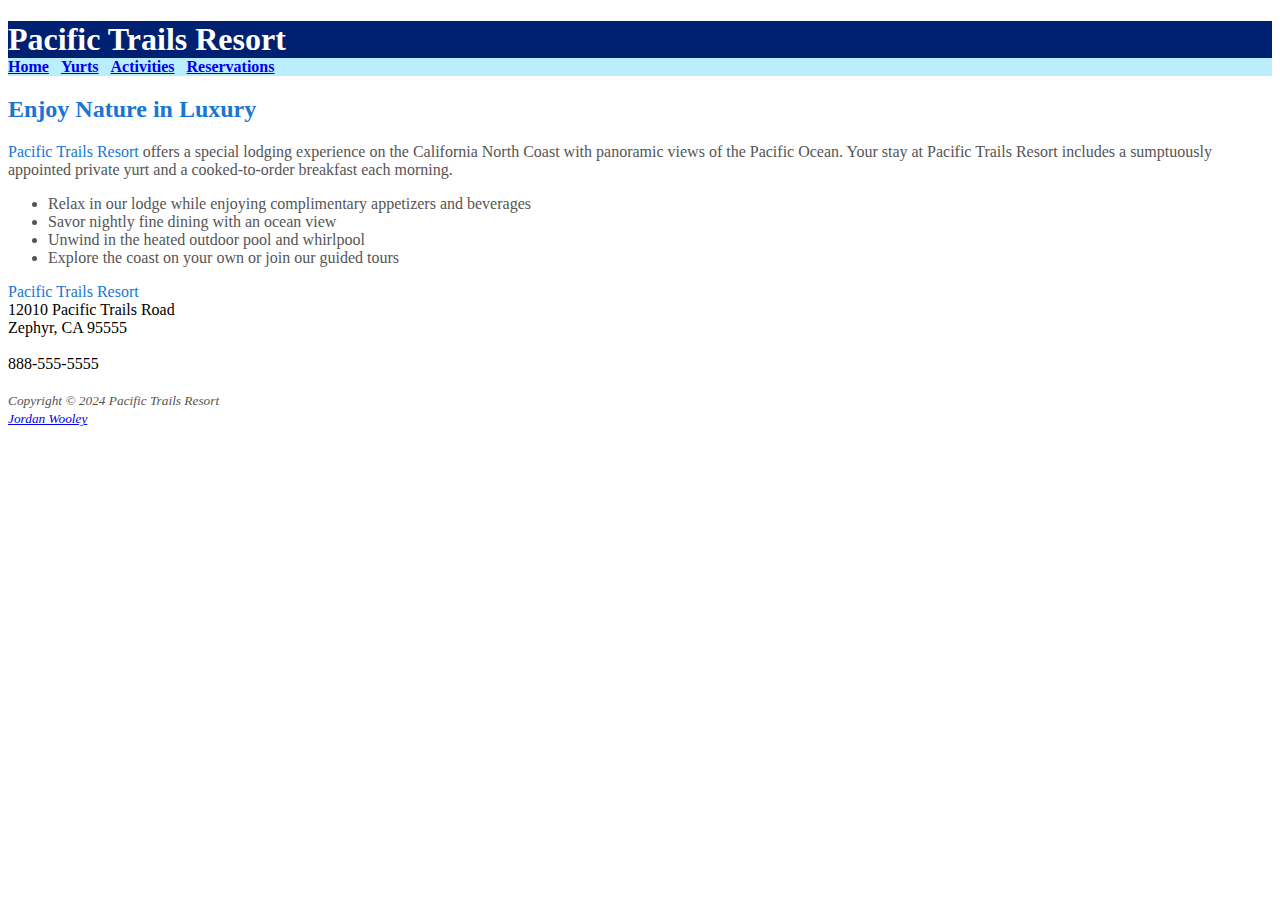
==== index.html @ 6093a0ea "add home page, yurts page with basic css" ====
<!DOCTYPE html>
<html lang="en">
  <head>
    <link rel="stylesheet" href="css/pacific.css" />
    <meta charset="utf-8" />
    <title>Pacific Trails Resort</title>
  </head>

  <body>
    <header>
      <h1>Pacific Trails Resort</h1>
    </header>

    <nav>
      <a href="index.html"><b>Home</b></a> &nbsp;
      <a href="yurts.html"><b>Yurts</b></a> &nbsp;
      <a href="#"><b>Activities</b></a> &nbsp;
      <a href="#"><b>Reservations</b></a>
    </nav>

    <main>
      <h2>Enjoy Nature in Luxury</h2>
      <p>
        <span class="resort">Pacific Trails Resort</span> offers a special
        lodging experience on the California North Coast with panoramic views of
        the Pacific Ocean. Your stay at Pacific Trails Resort includes a
        sumptuously appointed private yurt and a cooked-to-order breakfast each
        morning.
      </p>
      <ul>
        <li>
          Relax in our lodge while enjoying complimentary appetizers and
          beverages
        </li>
        <li>Savor nightly fine dining with an ocean view</li>
        <li>Unwind in the heated outdoor pool and whirlpool</li>
        <li>Explore the coast on your own or join our guided tours</li>
      </ul>

      <div class="contact">
        <span class="resort">Pacific Trails Resort</span> <br />
        12010 Pacific Trails Road <br />
        Zephyr, CA 95555 <br /><br />
        888-555-5555 <br /><br />
      </div>
    </main>

    <footer>
      <i>
        <small>
          Copyright © 2024 Pacific Trails Resort<br />
          <a href="mailto:jordanwooley95@gmail.com">Jordan Wooley</a>
        </small>
      </i>
    </footer>
  </body>
</html>
---- css/pacific.css ----
body {
  background-color: white;
  color: #555555;
}

h1 {
  background-color: #002171;
  color: #ffffff;
  margin-bottom: 0;
}

nav {
  background-color: #bbeefd;
  color: white;
}

h2 {
  color: #1976d2;
}

dt {
  color: #002171;
}

.resort {
  color: #1976d2;
}

.contact {
  color: black;
}
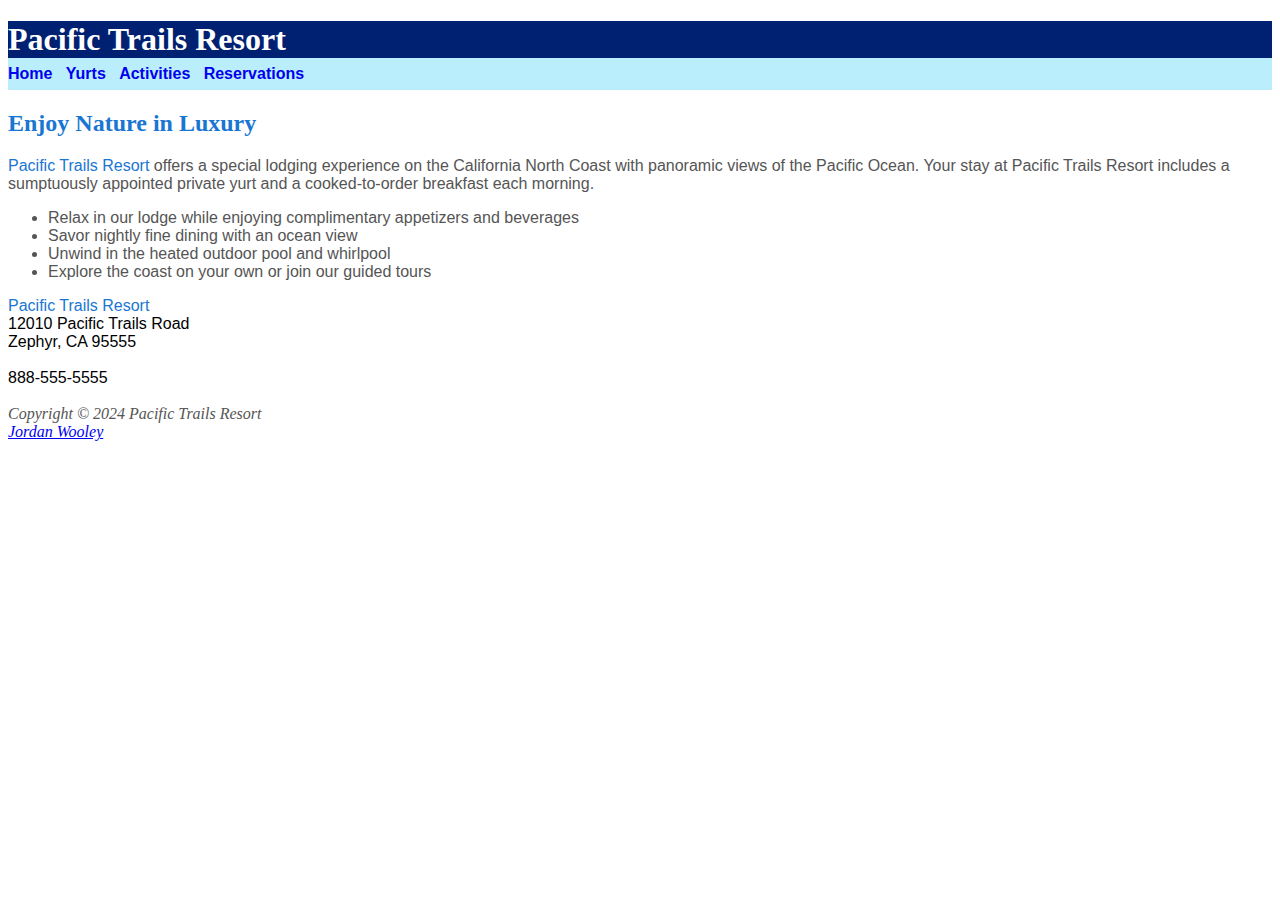
==== commit 9d621301: "add images, more css, activities page and ignore file" ====
--- a/index.html
+++ b/index.html
@@ -14,7 +14,7 @@
     <nav>
       <a href="index.html"><b>Home</b></a> &nbsp;
       <a href="yurts.html"><b>Yurts</b></a> &nbsp;
-      <a href="#"><b>Activities</b></a> &nbsp;
+      <a href="activities.html"><b>Activities</b></a> &nbsp;
       <a href="#"><b>Reservations</b></a>
     </nav>
 
@@ -46,12 +46,8 @@
     </main>
 
     <footer>
-      <i>
-        <small>
-          Copyright © 2024 Pacific Trails Resort<br />
-          <a href="mailto:jordanwooley95@gmail.com">Jordan Wooley</a>
-        </small>
-      </i>
+      Copyright © 2024 Pacific Trails Resort<br />
+      <a href="mailto:jordanwooley95@gmail.com">Jordan Wooley</a>
     </footer>
   </body>
 </html>
--- a/css/pacific.css
+++ b/css/pacific.css
@@ -1,25 +1,44 @@
 body {
   background-color: white;
   color: #555555;
+  font-family: Arial, Helvetica, sans-serif;
 }
 
 h1 {
   background-color: #002171;
   color: #ffffff;
   margin-bottom: 0;
+  font-family: Georgia, "Times New Roman", Times, serif;
 }
 
 nav {
   background-color: #bbeefd;
   color: white;
+  font-weight: bold;
+  line-height: 200%;
+}
+
+nav a {
+  text-decoration: none;
 }
 
 h2 {
   color: #1976d2;
+  font-family: Georgia, "Times New Roman", Times, serif;
+}
+
+h3 {
+  color: #000033;
+  font-family: Georgia, "Times New Roman", Times, serif;
 }
 
 dt {
   color: #002171;
+}
+
+footer {
+  font-style: italic;
+  font-family: Georgia, "Times New Roman", Times, serif;
 }
 
 .resort {
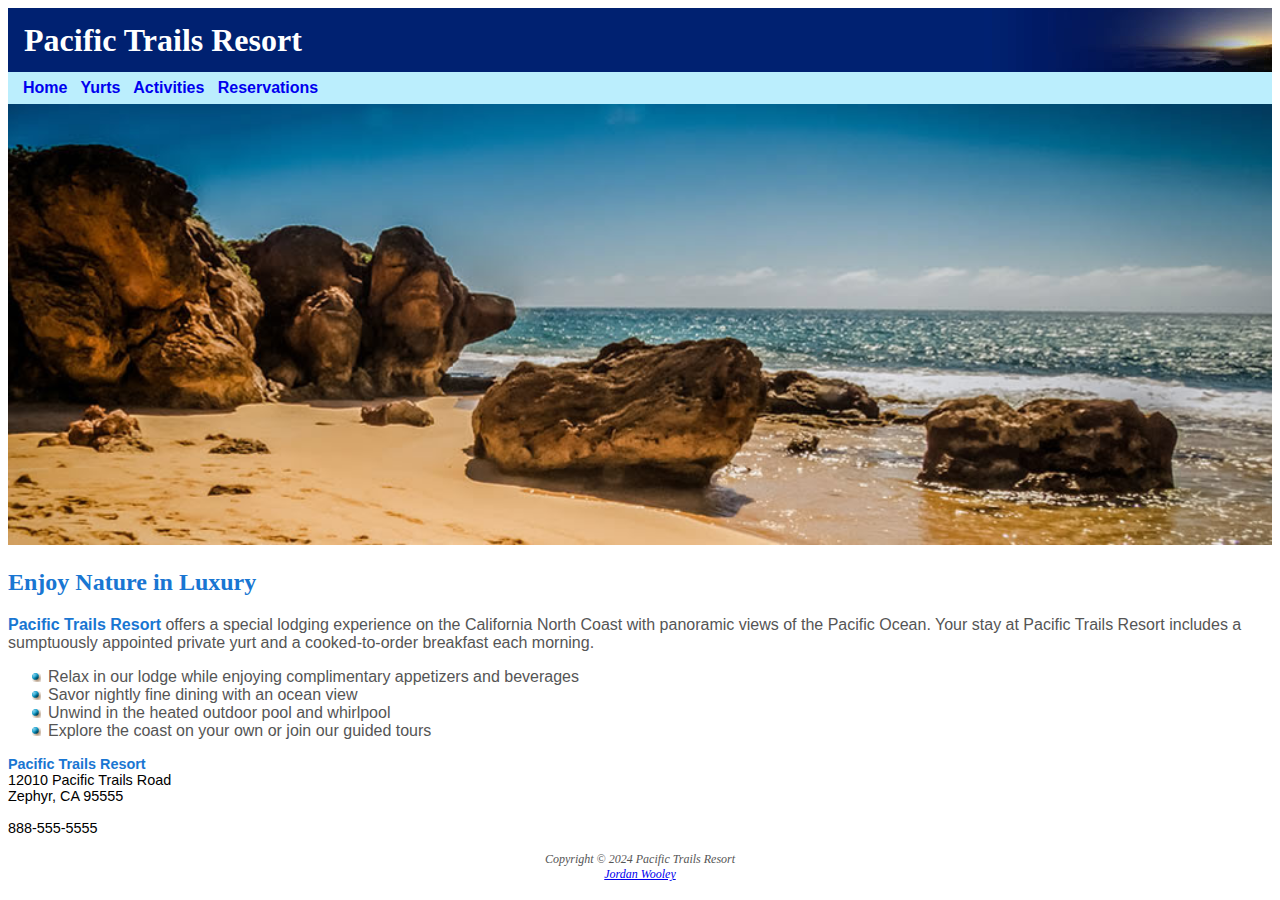
==== commit 149a5787: "more css and images" ====
--- a/index.html
+++ b/index.html
@@ -12,11 +12,14 @@
     </header>
 
     <nav>
-      <a href="index.html"><b>Home</b></a> &nbsp;
-      <a href="yurts.html"><b>Yurts</b></a> &nbsp;
-      <a href="activities.html"><b>Activities</b></a> &nbsp;
-      <a href="#"><b>Reservations</b></a>
+      <a href="index.html">Home</a> &nbsp; <a href="yurts.html">Yurts</a> &nbsp;
+      <a href="activities.html">Activities</a> &nbsp;
+      <a href="#">Reservations</a>
     </nav>
+
+    <div>
+      <img src="images/coast.jpg" alt="coast" id="coast" />
+    </div>
 
     <main>
       <h2>Enjoy Nature in Luxury</h2>
--- a/css/pacific.css
+++ b/css/pacific.css
@@ -5,13 +5,24 @@
 }
 
 h1 {
-  background-color: #002171;
   color: #ffffff;
   margin-bottom: 0;
+  margin-top: 0;
   font-family: Georgia, "Times New Roman", Times, serif;
 }
 
+header {
+  background-color: #002171;
+  background-image: url("../images/sunset.jpg");
+  background-repeat: no-repeat;
+  background-position: right;
+  line-height: 400%;
+  text-indent: 1em;
+  width: 100%;
+}
+
 nav {
+  padding-left: 15px;
   background-color: #bbeefd;
   color: white;
   font-weight: bold;
@@ -39,12 +50,24 @@
 footer {
   font-style: italic;
   font-family: Georgia, "Times New Roman", Times, serif;
+  font-size: 75%;
+  text-align: center;
+}
+
+ul {
+  list-style-image: url(../images/marker.gif);
 }
 
 .resort {
   color: #1976d2;
+  font-weight: bold;
 }
 
 .contact {
   color: black;
+  font-size: 90%;
 }
+
+#coast {
+  width: 100%;
+}
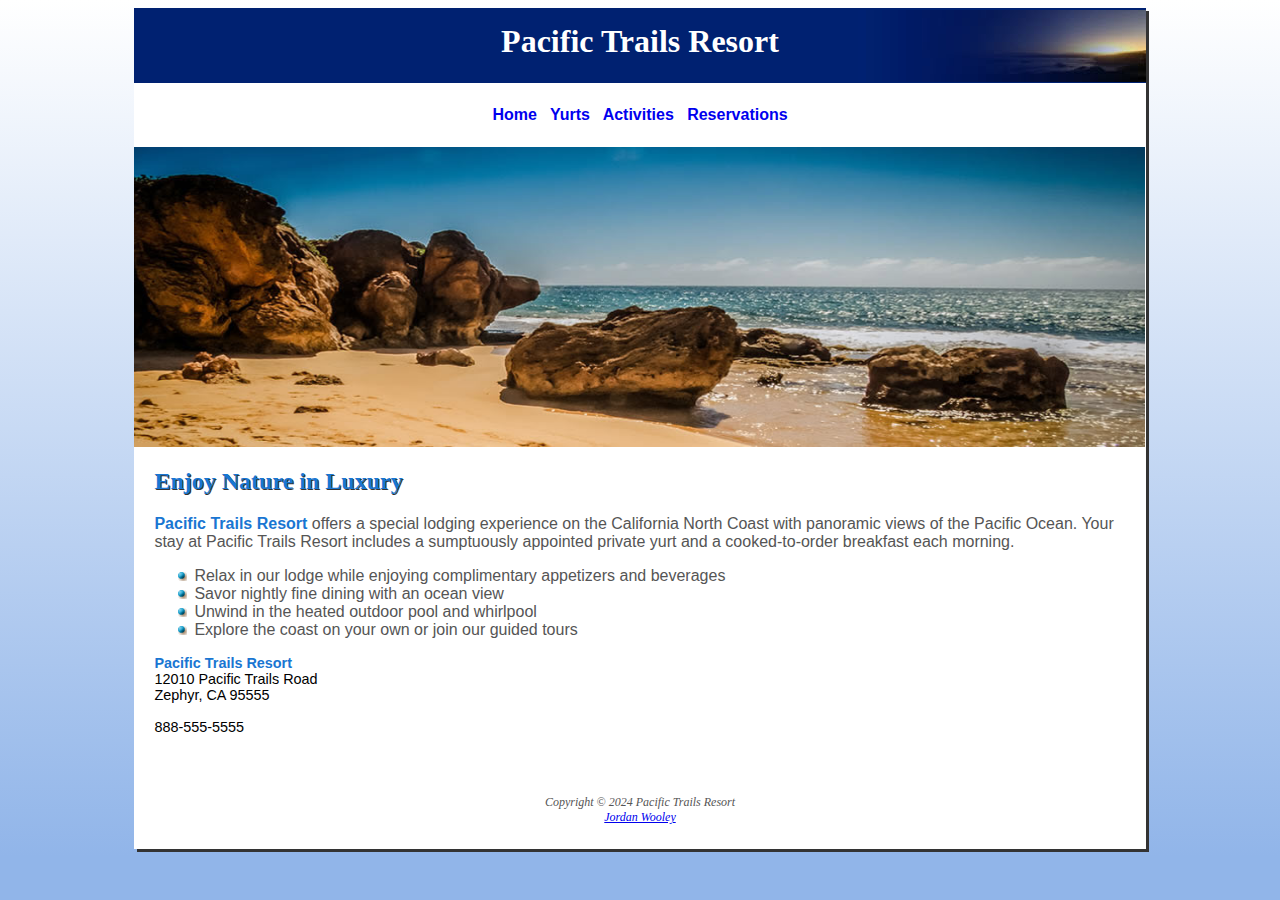
==== commit 1ed9693d: "add more css and formatting" ====
--- a/index.html
+++ b/index.html
@@ -5,52 +5,52 @@
     <meta charset="utf-8" />
     <title>Pacific Trails Resort</title>
   </head>
+  <body>
+    <div id="wrapper">
+      <header>
+        <h1>Pacific Trails Resort</h1>
+      </header>
 
-  <body>
-    <header>
-      <h1>Pacific Trails Resort</h1>
-    </header>
+      <nav>
+        <a href="index.html">Home</a> &nbsp;
+        <a href="yurts.html">Yurts</a> &nbsp;
+        <a href="activities.html">Activities</a> &nbsp;
+        <a href="#">Reservations</a>
+      </nav>
 
-    <nav>
-      <a href="index.html">Home</a> &nbsp; <a href="yurts.html">Yurts</a> &nbsp;
-      <a href="activities.html">Activities</a> &nbsp;
-      <a href="#">Reservations</a>
-    </nav>
+      <div id="homeHero"></div>
 
-    <div>
-      <img src="images/coast.jpg" alt="coast" id="coast" />
+      <main>
+        <h2>Enjoy Nature in Luxury</h2>
+        <p>
+          <span class="resort">Pacific Trails Resort</span> offers a special
+          lodging experience on the California North Coast with panoramic views
+          of the Pacific Ocean. Your stay at Pacific Trails Resort includes a
+          sumptuously appointed private yurt and a cooked-to-order breakfast
+          each morning.
+        </p>
+        <ul>
+          <li>
+            Relax in our lodge while enjoying complimentary appetizers and
+            beverages
+          </li>
+          <li>Savor nightly fine dining with an ocean view</li>
+          <li>Unwind in the heated outdoor pool and whirlpool</li>
+          <li>Explore the coast on your own or join our guided tours</li>
+        </ul>
+
+        <div class="contact">
+          <span class="resort">Pacific Trails Resort</span> <br />
+          12010 Pacific Trails Road <br />
+          Zephyr, CA 95555 <br /><br />
+          888-555-5555 <br /><br />
+        </div>
+      </main>
+
+      <footer>
+        Copyright © 2024 Pacific Trails Resort<br />
+        <a href="mailto:jordanwooley95@gmail.com">Jordan Wooley</a>
+      </footer>
     </div>
-
-    <main>
-      <h2>Enjoy Nature in Luxury</h2>
-      <p>
-        <span class="resort">Pacific Trails Resort</span> offers a special
-        lodging experience on the California North Coast with panoramic views of
-        the Pacific Ocean. Your stay at Pacific Trails Resort includes a
-        sumptuously appointed private yurt and a cooked-to-order breakfast each
-        morning.
-      </p>
-      <ul>
-        <li>
-          Relax in our lodge while enjoying complimentary appetizers and
-          beverages
-        </li>
-        <li>Savor nightly fine dining with an ocean view</li>
-        <li>Unwind in the heated outdoor pool and whirlpool</li>
-        <li>Explore the coast on your own or join our guided tours</li>
-      </ul>
-
-      <div class="contact">
-        <span class="resort">Pacific Trails Resort</span> <br />
-        12010 Pacific Trails Road <br />
-        Zephyr, CA 95555 <br /><br />
-        888-555-5555 <br /><br />
-      </div>
-    </main>
-
-    <footer>
-      Copyright © 2024 Pacific Trails Resort<br />
-      <a href="mailto:jordanwooley95@gmail.com">Jordan Wooley</a>
-    </footer>
   </body>
 </html>
--- a/css/pacific.css
+++ b/css/pacific.css
@@ -1,7 +1,14 @@
 body {
-  background-color: white;
+  background-color: #91b5e9;
+  background-image: linear-gradient(to bottom, #ffffff, #91b5e9);
+  background-repeat: no-repeat;
   color: #555555;
   font-family: Arial, Helvetica, sans-serif;
+}
+
+main {
+  padding: 1px 20px 20px 20px;
+  display: block;
 }
 
 h1 {
@@ -16,17 +23,18 @@
   background-image: url("../images/sunset.jpg");
   background-repeat: no-repeat;
   background-position: right;
-  line-height: 400%;
-  text-indent: 1em;
-  width: 100%;
+  padding-top: 15px;
+  height: 60px;
+  text-align: center;
 }
 
 nav {
-  padding-left: 15px;
-  background-color: #bbeefd;
+  background-color: white;
   color: white;
   font-weight: bold;
   line-height: 200%;
+  text-align: center;
+  padding: 1em;
 }
 
 nav a {
@@ -35,6 +43,7 @@
 
 h2 {
   color: #1976d2;
+  text-shadow: 1px 1px 0 #333333;
   font-family: Georgia, "Times New Roman", Times, serif;
 }
 
@@ -52,6 +61,7 @@
   font-family: Georgia, "Times New Roman", Times, serif;
   font-size: 75%;
   text-align: center;
+  padding: 2em;
 }
 
 ul {
@@ -71,3 +81,34 @@
 #coast {
   width: 100%;
 }
+
+#wrapper {
+  width: 80%;
+  margin-left: auto;
+  margin-right: auto;
+  background-color: white;
+  min-width: 960px;
+  max-width: 2048px;
+  box-shadow: 3px 3px 0 #333333;
+}
+
+#homeHero {
+  background-image: url(../images/coast.jpg);
+  background-repeat: no-repeat;
+  background-size: 100% 100%;
+  height: 300px;
+}
+
+#yurtsHero {
+  background-image: url(../images/yurt.jpg);
+  background-repeat: no-repeat;
+  background-size: 100% 100%;
+  height: 300px;
+}
+
+#activitiesHero {
+  background-image: url(../images/trail.jpg);
+  background-repeat: no-repeat;
+  background-size: 100% 100%;
+  height: 300px;
+}
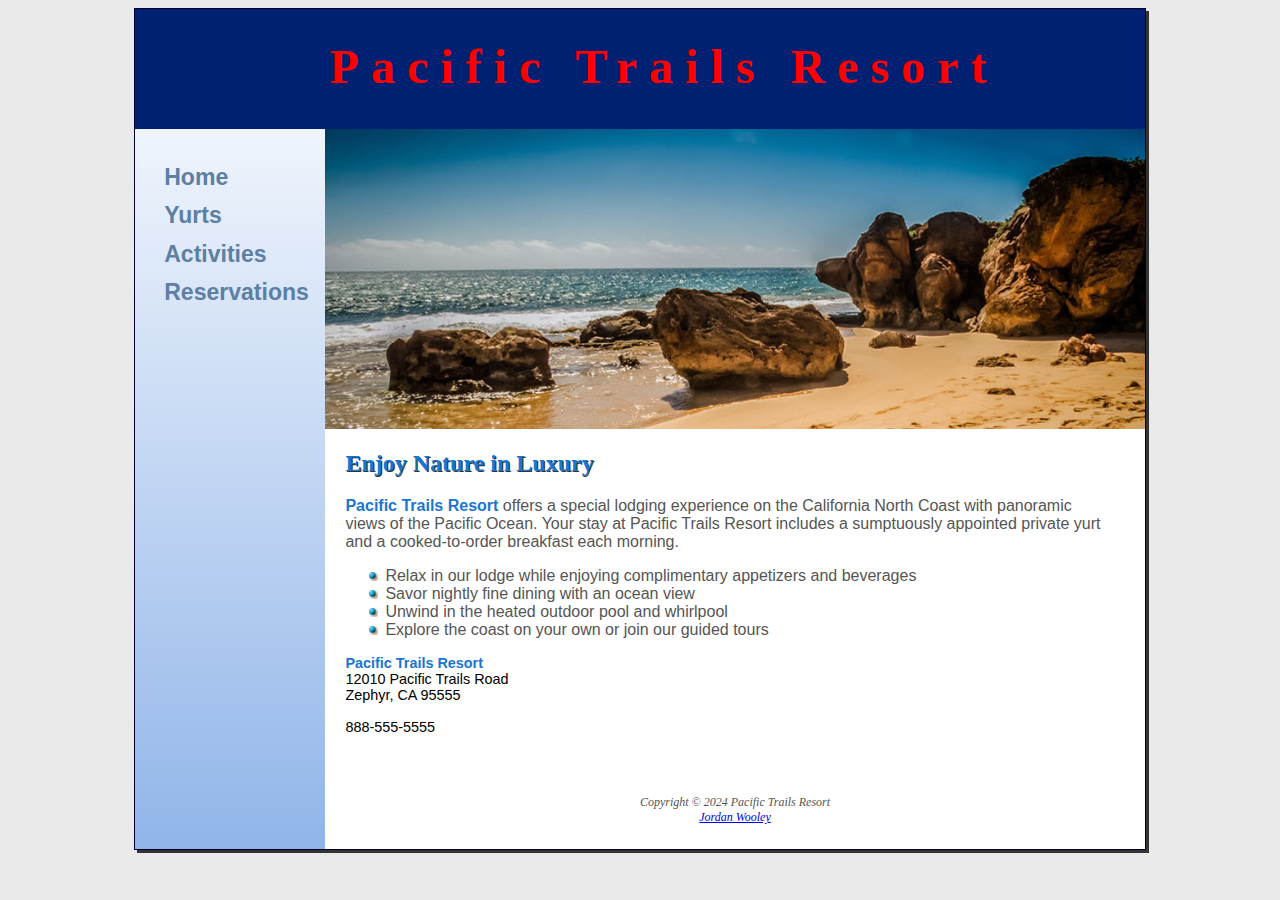
==== commit a6c29f52: "lab5" ====
--- a/index.html
+++ b/index.html
@@ -8,14 +8,16 @@
   <body>
     <div id="wrapper">
       <header>
-        <h1>Pacific Trails Resort</h1>
+        <h1><a href="index.html">Pacific Trails Resort </a></h1>
       </header>
 
       <nav>
-        <a href="index.html">Home</a> &nbsp;
-        <a href="yurts.html">Yurts</a> &nbsp;
-        <a href="activities.html">Activities</a> &nbsp;
-        <a href="#">Reservations</a>
+        <ul>
+          <li><a href="index.html">Home</a></li>
+          <li><a href="yurts.html">Yurts</a></li>
+          <li><a href="activities.html">Activities</a></li>
+          <li><a href="#">Reservations</a></li>
+        </ul>
       </nav>
 
       <div id="homeHero"></div>
--- a/css/pacific.css
+++ b/css/pacific.css
@@ -1,44 +1,99 @@
+* {
+  box-sizing: border-box;
+}
+
 body {
-  background-color: #91b5e9;
-  background-image: linear-gradient(to bottom, #ffffff, #91b5e9);
-  background-repeat: no-repeat;
+  background-color: #eaeaea;
   color: #555555;
   font-family: Arial, Helvetica, sans-serif;
 }
 
 main {
-  padding: 1px 20px 20px 20px;
+  background-color: #ffffff;
+  margin-left: 190px;
+  padding: 1px 30px 20px 20px;
   display: block;
+  overflow: auto;
+}
+
+header {
+  background-color: #002171;
+  padding-top: 30px;
+  padding-left: 3em;
+  height: 120px;
+  text-align: center;
+}
+header a {
+  text-decoration: none;
+}
+
+header a:link {
+  color: red;
+}
+
+header a:visited {
+  color: #ffffff;
+}
+
+header a:hover {
+  color: #91b5e9;
+}
+
+header a:active {
+  color: white;
+}
+
+section {
+  float: left;
+  width: 33%;
+  padding-left: 2em;
+  padding-right: 2em;
+}
+
+nav ul {
+  list-style-type: none;
+  margin: 0;
+  padding-left: 0;
+  font-size: 1.2em;
+}
+
+nav {
+  width: 160px;
+  color: white;
+  font-weight: bold;
+  line-height: 200%;
+  float: left;
+  padding: 1.5em;
+  font-size: 120%;
+}
+
+nav a {
+  text-decoration: none;
+}
+
+nav a:link {
+  color: #5c7fa3;
+}
+
+nav a:visited {
+  color: #344873;
+}
+
+nav a:hover {
+  color: #a52a2a;
+}
+
+nav a:active {
+  color: white;
 }
 
 h1 {
+  font-size: 3em;
+  letter-spacing: 0.25em;
   color: #ffffff;
   margin-bottom: 0;
   margin-top: 0;
   font-family: Georgia, "Times New Roman", Times, serif;
-}
-
-header {
-  background-color: #002171;
-  background-image: url("../images/sunset.jpg");
-  background-repeat: no-repeat;
-  background-position: right;
-  padding-top: 15px;
-  height: 60px;
-  text-align: center;
-}
-
-nav {
-  background-color: white;
-  color: white;
-  font-weight: bold;
-  line-height: 200%;
-  text-align: center;
-  padding: 1em;
-}
-
-nav a {
-  text-decoration: none;
 }
 
 h2 {
@@ -57,6 +112,8 @@
 }
 
 footer {
+  margin-left: 190px;
+  background-color: #ffffff;
   font-style: italic;
   font-family: Georgia, "Times New Roman", Times, serif;
   font-size: 75%;
@@ -64,7 +121,7 @@
   padding: 2em;
 }
 
-ul {
+main ul {
   list-style-image: url(../images/marker.gif);
 }
 
@@ -86,20 +143,24 @@
   width: 80%;
   margin-left: auto;
   margin-right: auto;
-  background-color: white;
+  background-color: #90c7e3;
   min-width: 960px;
   max-width: 2048px;
   box-shadow: 3px 3px 0 #333333;
+  border: 1px solid #000033;
+  background-image: linear-gradient(to bottom, #ffffff, #91b5e9);
+  background-repeat: no-repeat;
 }
 
 #homeHero {
-  background-image: url(../images/coast.jpg);
-  background-repeat: no-repeat;
+  margin-left: 190px;
+  background-image: url(../images/coast2.jpg);
   background-size: 100% 100%;
   height: 300px;
 }
 
 #yurtsHero {
+  margin-left: 190px;
   background-image: url(../images/yurt.jpg);
   background-repeat: no-repeat;
   background-size: 100% 100%;
@@ -107,6 +168,7 @@
 }
 
 #activitiesHero {
+  margin-left: 190px;
   background-image: url(../images/trail.jpg);
   background-repeat: no-repeat;
   background-size: 100% 100%;
